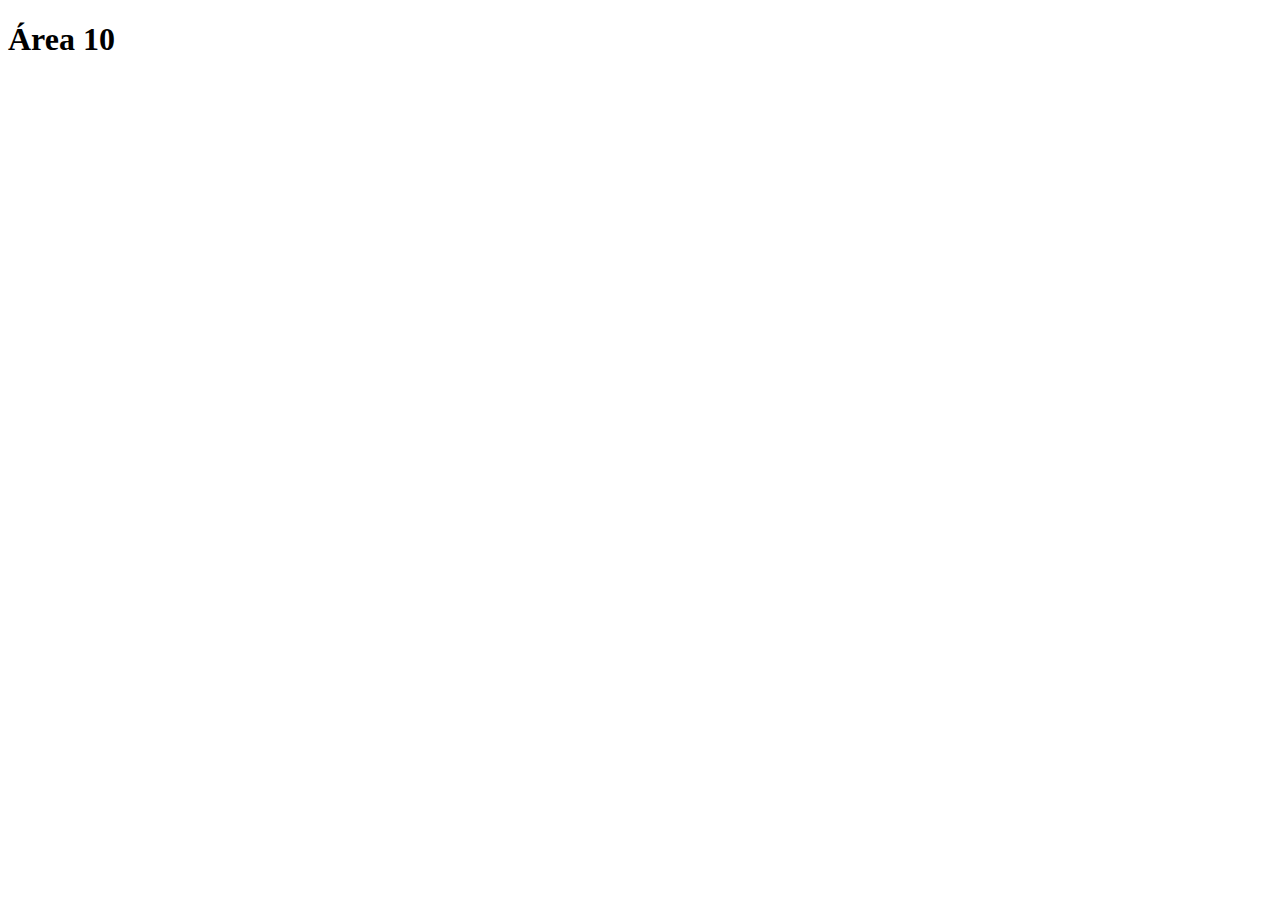
==== web/detalhes_area.html @ 3a6807b6 "update de arquivos de diagrama e html" ====
<!DOCTYPE html>
<html lang="en">
<head>
    <meta charset="UTF-8">
    <meta http-equiv="X-UA-Compatible" content="IE=edge">
    <meta name="viewport" content="width=device-width, initial-scale=1.0">
    <title>Detalhes de área</title>
</head>
<body>
    <h1>Área 10</h1>
    <div class="Modelo1">

    </div>

    <div class="modelo2">
        <p></p>
    </div>

    <div class="modelo3">

    </div>
   
</body>
</html>
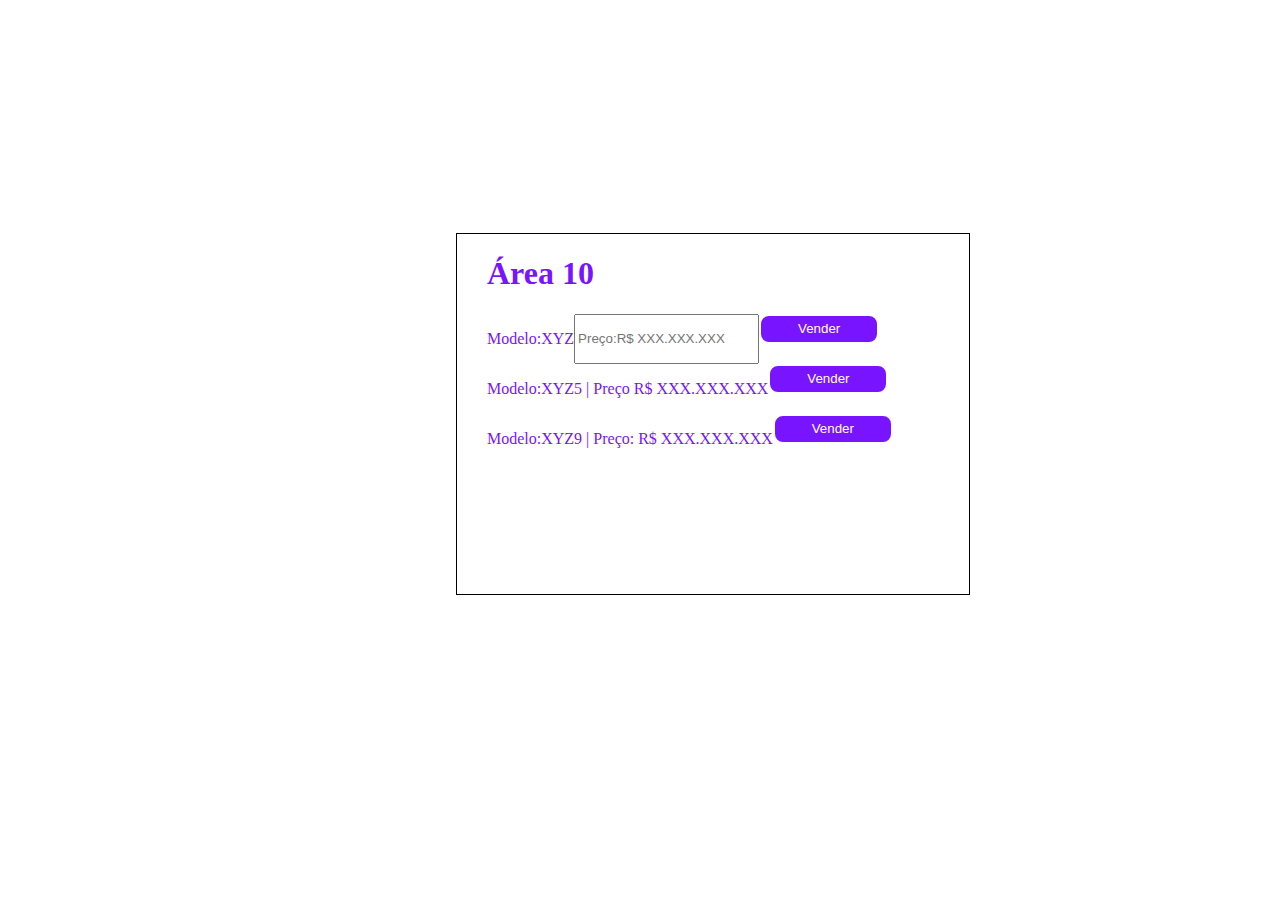
==== commit c5d626c1: "refatoracao da pagina de detalhe area" ====
--- a/web/detalhes_area.html
+++ b/web/detalhes_area.html
@@ -4,21 +4,33 @@
     <meta charset="UTF-8">
     <meta http-equiv="X-UA-Compatible" content="IE=edge">
     <meta name="viewport" content="width=device-width, initial-scale=1.0">
+    <link rel="stylesheet" href="styles.css">
+    <link rel="preconnect" href="https://fonts.googleapis.com">
+<link rel="preconnect" href="https://fonts.gstatic.com" crossorigin>
     <title>Detalhes de área</title>
 </head>
-<body>
-    <h1>Área 10</h1>
-    <div class="Modelo1">
+<body class="box-container">
 
+ <main class="content">
+     <h1 class="area">Área 10</h1>
+
+    <div class="modelo1">
+        <p>Modelo:XYZ</p>
+        <input class="input-modelo1" type="text" placeholder="Preço:R$ XXX.XXX.XXX">
+        <button class="vender1" type="submit">Vender</button>
     </div>
 
     <div class="modelo2">
-        <p></p>
+        <p>Modelo:XYZ5 | Preço R$ XXX.XXX.XXX</p>
+        <button class="vender2" type="submit">Vender</button>
     </div>
 
     <div class="modelo3">
+        <P>Modelo:XYZ9 | Preço: R$ XXX.XXX.XXX</P>
+        <button class="vender3" type="sumbmit">Vender</button>
+    </div>
 
-    </div>
-   
+</main>
+
 </body>
 </html>--- a/web/styles.css
+++ b/web/styles.css
@@ -0,0 +1,68 @@
+.box-container{
+    position:absolute;
+    left:35%;
+    top:25%;
+    border:1px solid;
+    width:40%;
+    height:40%;
+}
+
+.content{
+    display:flex;
+    flex-direction: column;
+
+}
+
+.area{
+    color:#7814ff;
+    margin-left:30px;
+}
+
+.modelo1{
+    color:#7814ff;
+    margin-left:30px;
+    display: flex;
+}
+
+.Input-modelo1{
+    border-radius:30px;
+}
+
+.modelo2{
+    color:#7814ff;
+    margin-left:30px;
+    display: flex;
+}
+
+.modelo3{
+    display: flex;
+    color:#7814ff;
+    margin-left:30px;
+}
+
+.vender1{
+    width:120px;
+    height:30px;
+    border-radius:10px;
+    background-color: #7814ff;
+    color:#ffffff;
+    border: 2px solid #ffffff;
+}
+
+.vender2{
+    width:120px;
+    height:30px;
+    border-radius:10px;
+    background-color: #7814ff;
+    color:#ffffff;
+    border: 2px solid #ffffff;
+}
+
+.vender3{
+    width:120px;
+    height:30px;
+    border-radius:10px;
+    background-color: #7814ff;
+    color:#ffffff;
+    border: 2px solid #ffffff;
+}